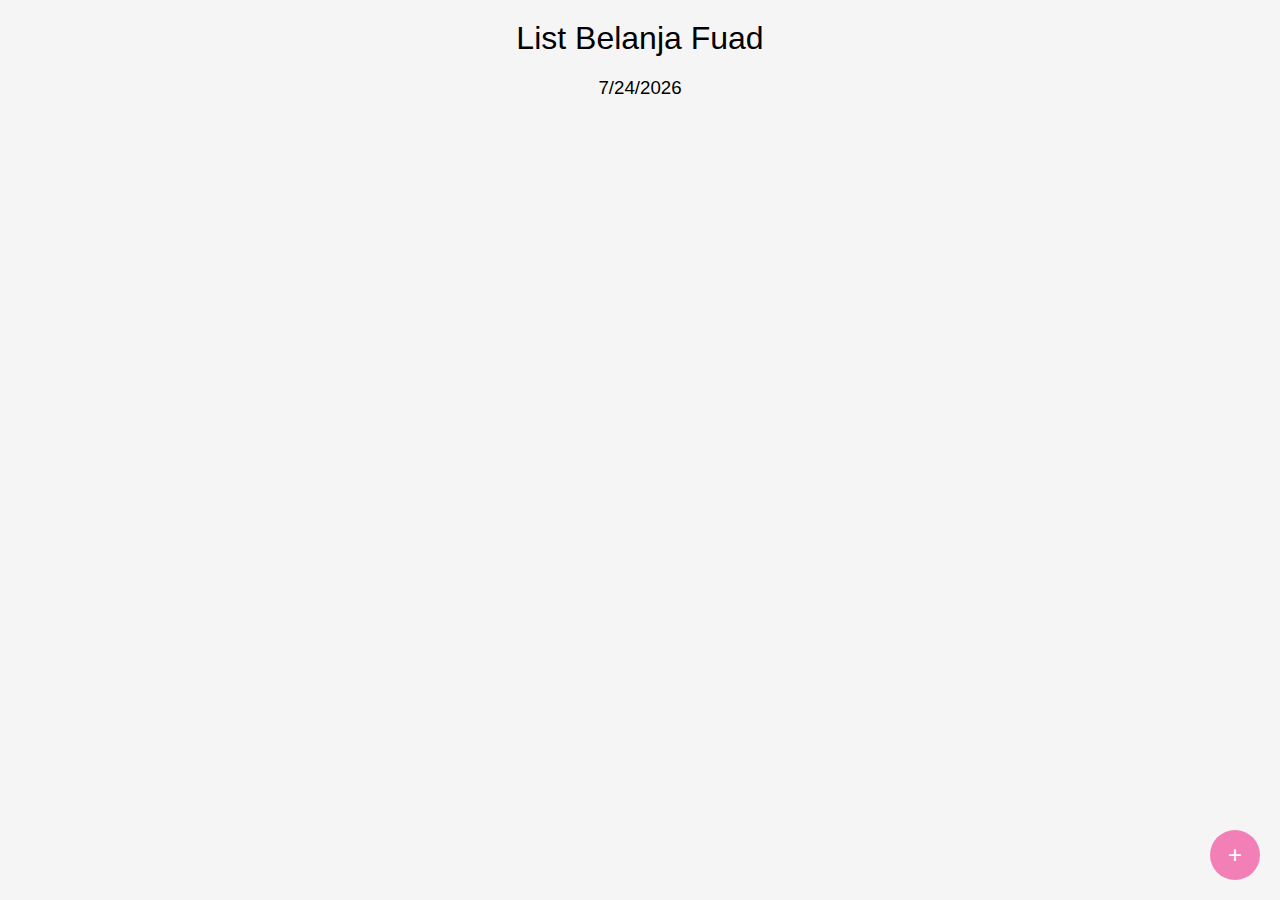
==== dashboard.html @ e0762add "Initial commit" ====
<!DOCTYPE html>
<html lang="en">
  <head>
    <meta charset="UTF-8" />
    <meta http-equiv="X-UA-Compatible" content="IE=edge" />
    <meta name="viewport" content="width=device-width, initial-scale=1.0" />
    <link rel="stylesheet" href="./styles.css" />
    <title>Dashboard</title>
  </head>
  <body>
    <div id="modal">
      <form id="addlist_form" autocomplete="off">
        <h3>Tambah List Belanja</h3>
        <div class="form_group">
          <label for="barang">Nama Barang</label>
          <input type="text" id="barang" required />
        </div>
        <div class="form_group">
          <label for="harga">Harga</label>
          <input type="number" id="harga" required />
        </div>
        <button type="submit">Tambah</button>
      </form>

      <div id="modal_bg"></div>
    </div>
    <main class="container">
      <h1 class="title">List Belanja Fuad</h1>
      <h3 id="subtitle"></h3>
      <div id="root"></div>
      <button id="floating_button">+</button>
    </main>
    <script src="./script.js"></script>
  </body>
</html>
---- styles.css ----
* {
  box-sizing: border-box;
}

html {
  scroll-behavior: smooth;
}

body {
  overflow-x: hidden;
  padding: 0;
  margin: 0;
  background-color: whitesmoke;
  font-family: 'Gill Sans', 'Gill Sans MT', Calibri, 'Trebuchet MS', sans-serif;
}

.container {
  width: inherit;
  min-height: 100vh;
  display: flex;
  flex-direction: column;
  padding: 20px;
  gap: 20px;
}

h1,
h2,
h3 {
  padding: 0;
  margin: 0;
}

.splash {
  background-color: black;
  color: white;
  justify-content: center;
  align-items: center;
}

.splash h3 {
  font-size: 24px;
  font-weight: 300;
}

.splash h1 {
  font-size: 64px;
  font-weight: 300;
}

.btn_splash {
  height: 40px;
  width: 250px;
  background-color: #f280b6;
  color: white;
  border-radius: 100px;
  border: none;
  outline: none;
  font-size: 16px;
}

#floating_button {
  width: 50px;
  height: 50px;
  border-radius: 100px;
  background-color: #f280b6;
  color: white;
  border: 0;
  outline: 0;
  position: fixed;
  bottom: 20px;
  right: 20px;
  font-size: 24px;
}

#modal {
  width: 100vw;
  height: 100vh;
  display: none;
  flex-direction: column;
  justify-content: center;
  align-items: center;
  position: fixed;
}

#addlist_form {
  width: 80%;
  display: flex;
  flex-direction: column;
  gap: 20px;
  background-color: white;
  padding: 20px;
  border-radius: 16px;
  box-shadow: 4px 5px 7px rgba(0, 0, 0, 0.171);
}

#addlist_form h3 {
  font-weight: 300;
  text-align: center;
}

.form_group {
  display: flex;
  flex-direction: column;
  gap: 8px;
}

.form_group label {
  font-size: 16px;
  font-weight: 300;
}

.form_group input {
  height: 40px;
  padding: 0 16px;
  border: 1px solid rgba(0, 0, 0, 0.397);
  border-radius: 40px;
}

.form_group input:focus {
  outline: 1px solid #f280b6;
  border: none;
}

#addlist_form button {
  height: 40px;
  border-radius: 40px;
  border: none;
  outline: none;
  width: 40%;
  margin-left: auto;
  background-color: black;
  color: white;
}

#modal_bg {
  width: 100%;
  height: 100%;
  top: 0;
  left: 0;
  position: absolute;
  background-color: rgba(0, 0, 0, 0.301);
  z-index: -1;
}

#root {
  display: flex;
  flex-direction: column;
  gap: 20px;
}

.card {
  width: inherit;
  display: flex;
  flex-direction: column;
  gap: 20px;
  background-color: white;
  box-shadow: 4px 5px 7px rgba(0, 0, 0, 0.274);
  border-radius: 12px;
  padding: 20px;
}

.card small {
  text-align: center;
  font-weight: 300;
  color: gray;
}

.card div {
  display: flex;
  justify-content: space-between;
  text-transform: capitalize;
  height: 40px;
  align-items: center;
}

.card button {
  height: 40px;
  width: 40%;
  background-color: black;
  border: none;
  outline: none;
  border-radius: 40px;
  margin-left: auto;
  color: white;
}

.card button:hover {
  color: orangered;
}

.title {
  text-align: center;
  font-weight: 500;
}

#subtitle {
  text-align: center;
  font-weight: 200;
}
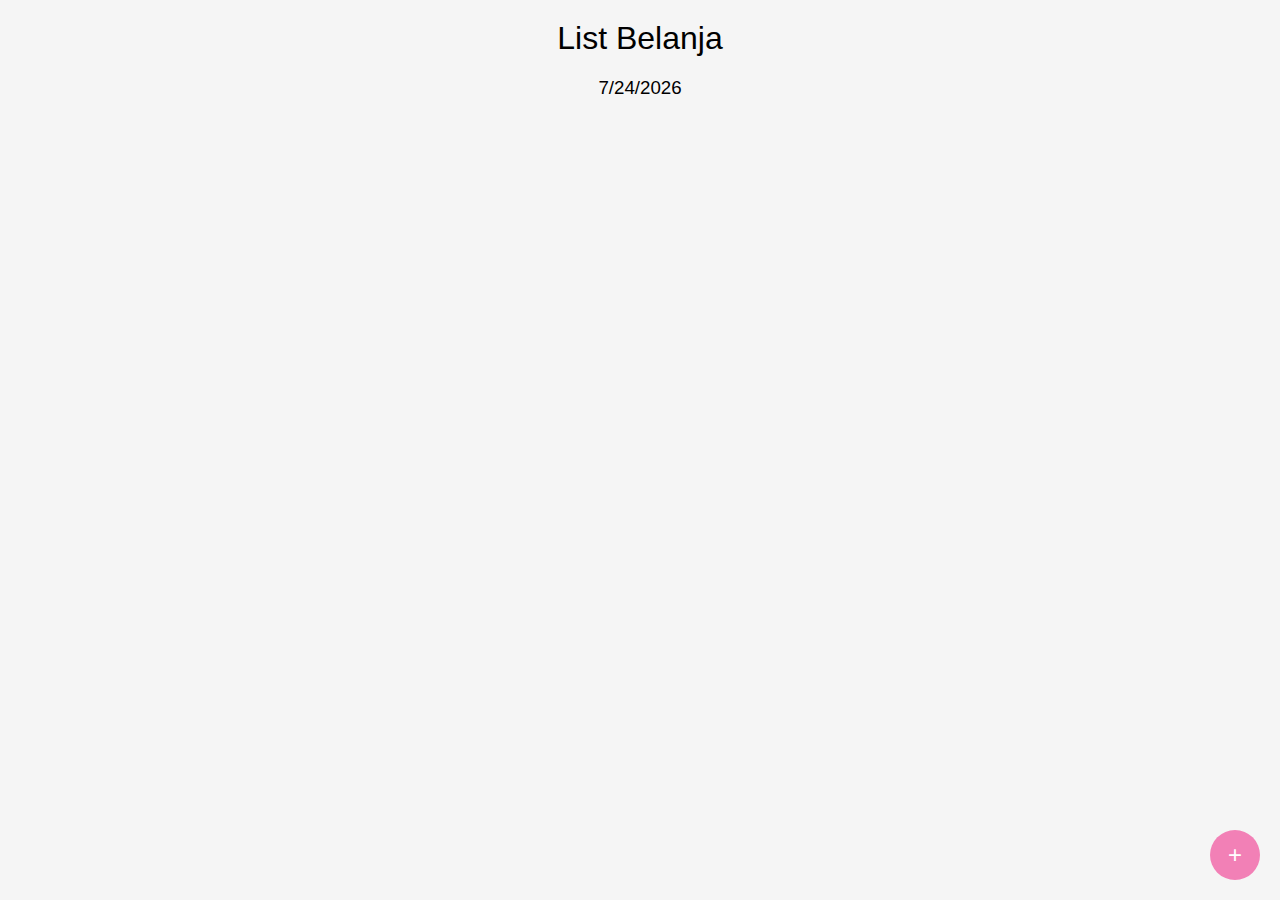
==== commit f97cc910: "1 file modified" ====
--- a/dashboard.html
+++ b/dashboard.html
@@ -25,7 +25,7 @@
       <div id="modal_bg"></div>
     </div>
     <main class="container">
-      <h1 class="title">List Belanja Fuad</h1>
+      <h1 class="title">List Belanja</h1>
       <h3 id="subtitle"></h3>
       <div id="root"></div>
       <button id="floating_button">+</button>
